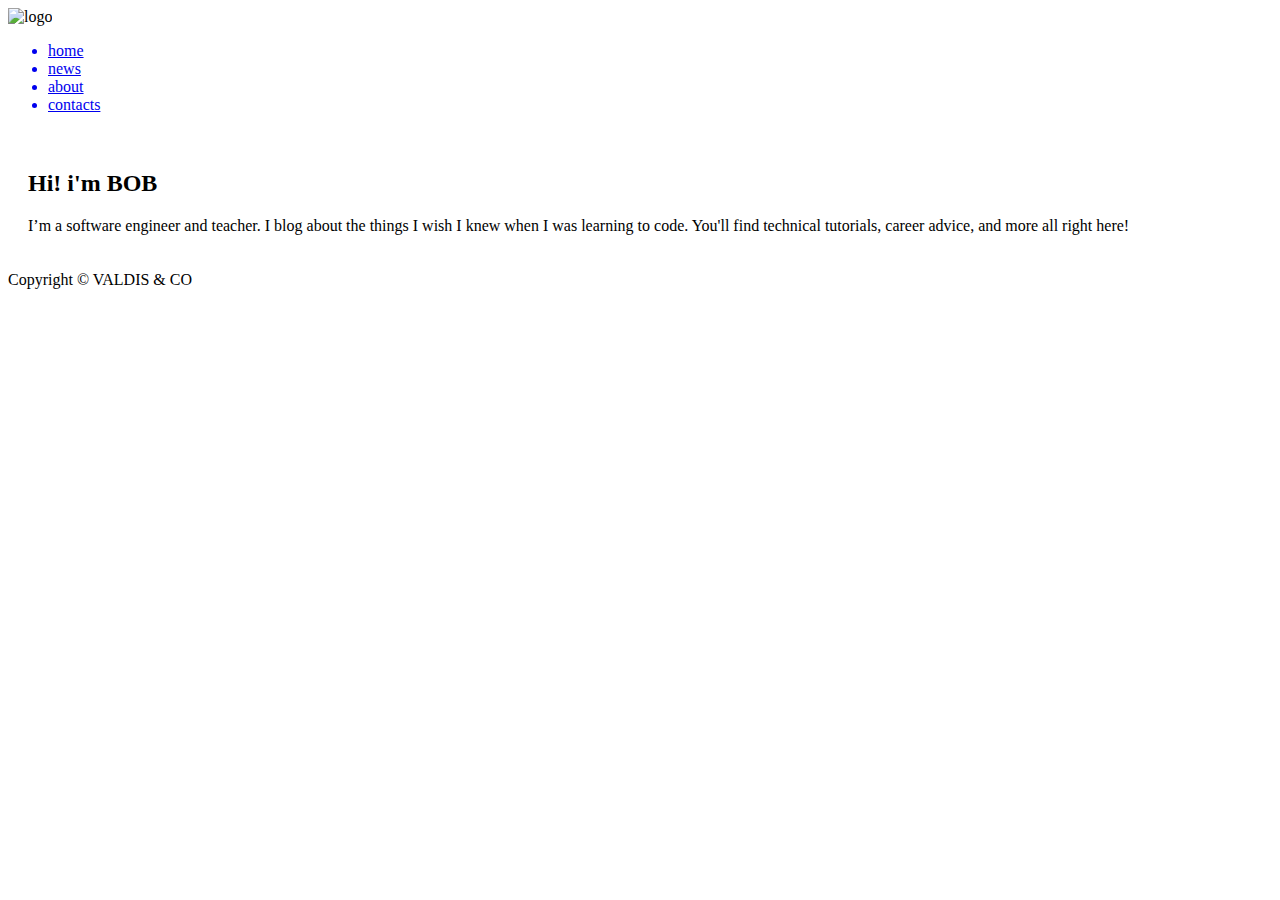
==== blog html/about.html @ c840552b "1" ====
<!DOCTYPE html>
<html lang="en">
<head>
    <meta charset="UTF-8">
    <title>Home</title>
    <link rel="stylesheet" href="style.css">
</head>
<body>

<header>
    <div class="logo">
        <img src="https://global-uploads.webflow.com/5e157547d6f791d34ea4e2bf/5e17558f848f82e664c09d67_logo-dark.svg"
             alt="logo">
    </div>

    <nav>
        <ul>
            <a href="index.html">
                <li>home</li>
            </a>
            <a href="news.html">
                <li>news</li>
            </a>
            <a href="about.html">
                <li>about</li>
            </a>
            <a href="contacts.html">
                <li>contacts</li>
            </a>
        </ul>
    </nav>
</header>


<section class="about">
    <h2>Hi! i'm BOB</h2>
    <p>I’m a software engineer and teacher. I blog about the things I wish I knew when I was learning to code. You'll find technical tutorials, career advice, and more all right here!</p>
</section>

<footer>
    Copyright 	&#169; VALDIS & CO
</footer>

</body>
</html>
---- blog html/style.css ----
section{
    padding: 20px;
    /*background: black;*/
}
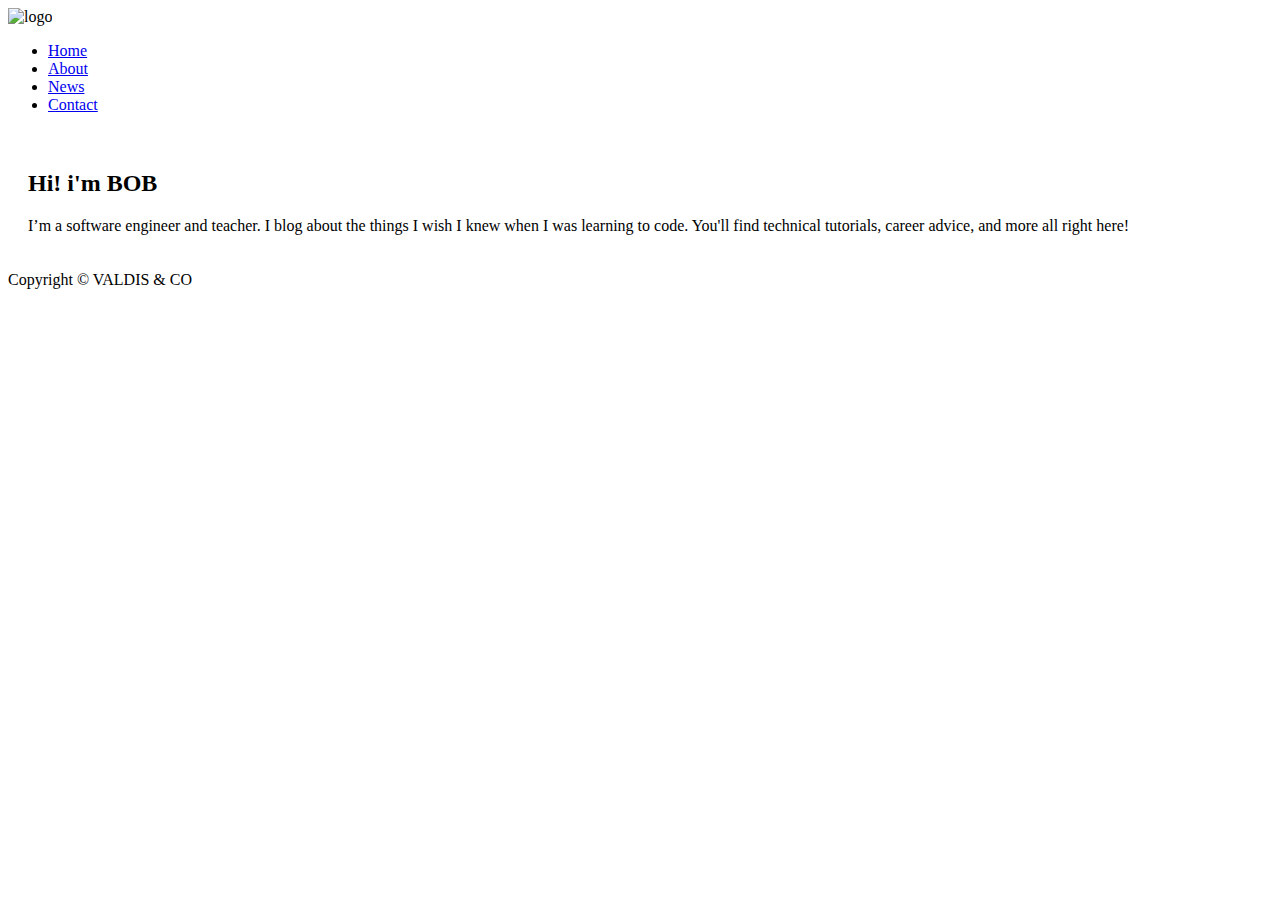
==== commit 86b47bf7: "1" ====
--- a/blog html/about.html
+++ b/blog html/about.html
@@ -2,7 +2,7 @@
 <html lang="en">
 <head>
     <meta charset="UTF-8">
-    <title>Home</title>
+    <title>About</title>
     <link rel="stylesheet" href="style.css">
 </head>
 <body>
@@ -15,18 +15,10 @@
 
     <nav>
         <ul>
-            <a href="index.html">
-                <li>home</li>
-            </a>
-            <a href="news.html">
-                <li>news</li>
-            </a>
-            <a href="about.html">
-                <li>about</li>
-            </a>
-            <a href="contacts.html">
-                <li>contacts</li>
-            </a>
+            <li><a href="index.html">Home </a></li>
+            <li><a href="about.html">About </a></li>
+            <li><a href="news.html">News </a></li>
+            <li><a href="contacts.html">Contact</a></li>
         </ul>
     </nav>
 </header>
